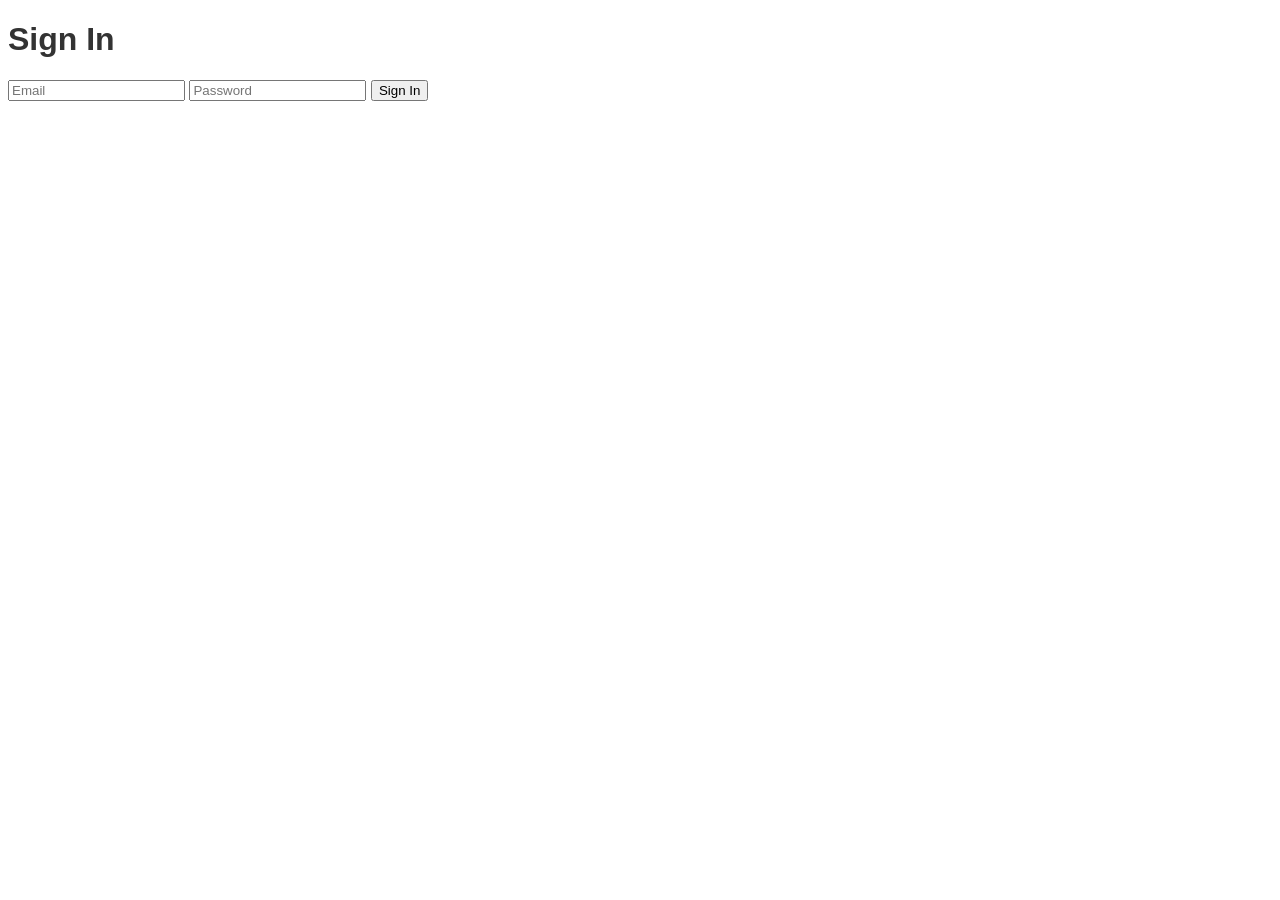
==== signin.html @ 2fdde0e2 "Add basic sign-in page" ====
<!DOCTYPE html>
<html lang="en">
<head>
  <meta charset="UTF-8">
  <title>Sign In</title>
  <link rel="stylesheet" href="css/signin.css">
</head>
<body>
  <h1>Sign In</h1>
  <form>
    <input type="email" placeholder="Email">
    <input type="password" placeholder="Password">
    <button type="submit">Sign In</button>
  </form>
</body>
</html>
---- css/signin.css ----
body { font-family: Arial, sans-serif; }
h1 { color: #333; }
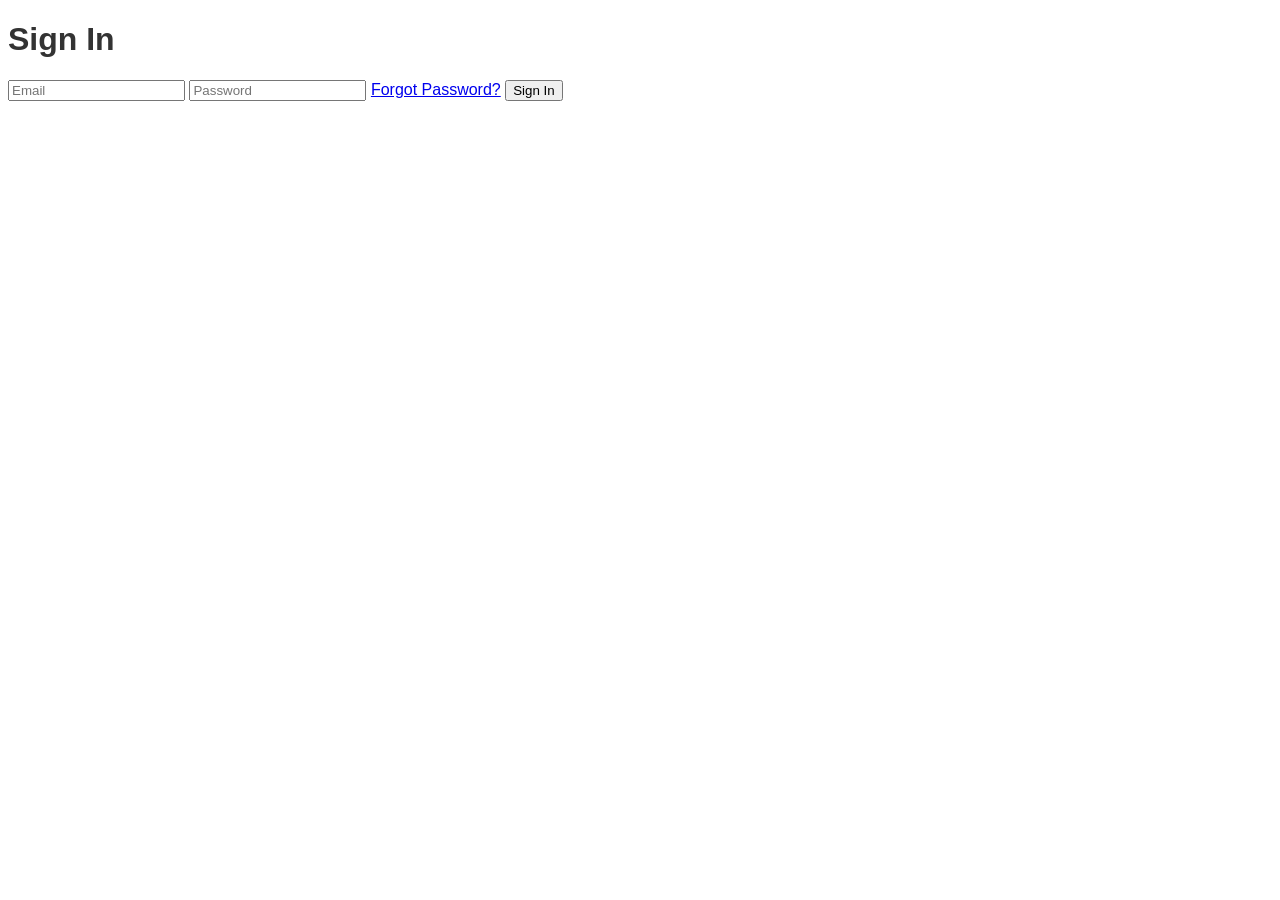
==== commit f745644c: "Fix missing forgot password link on sign-in page" ====
--- a/signin.html
+++ b/signin.html
@@ -10,6 +10,8 @@
   <form>
     <input type="email" placeholder="Email">
     <input type="password" placeholder="Password">
+    <!-- BUG FIX: Added missing forgot password link -->
+    <a href="#">Forgot Password?</a>
     <button type="submit">Sign In</button>
   </form>
 </body>
